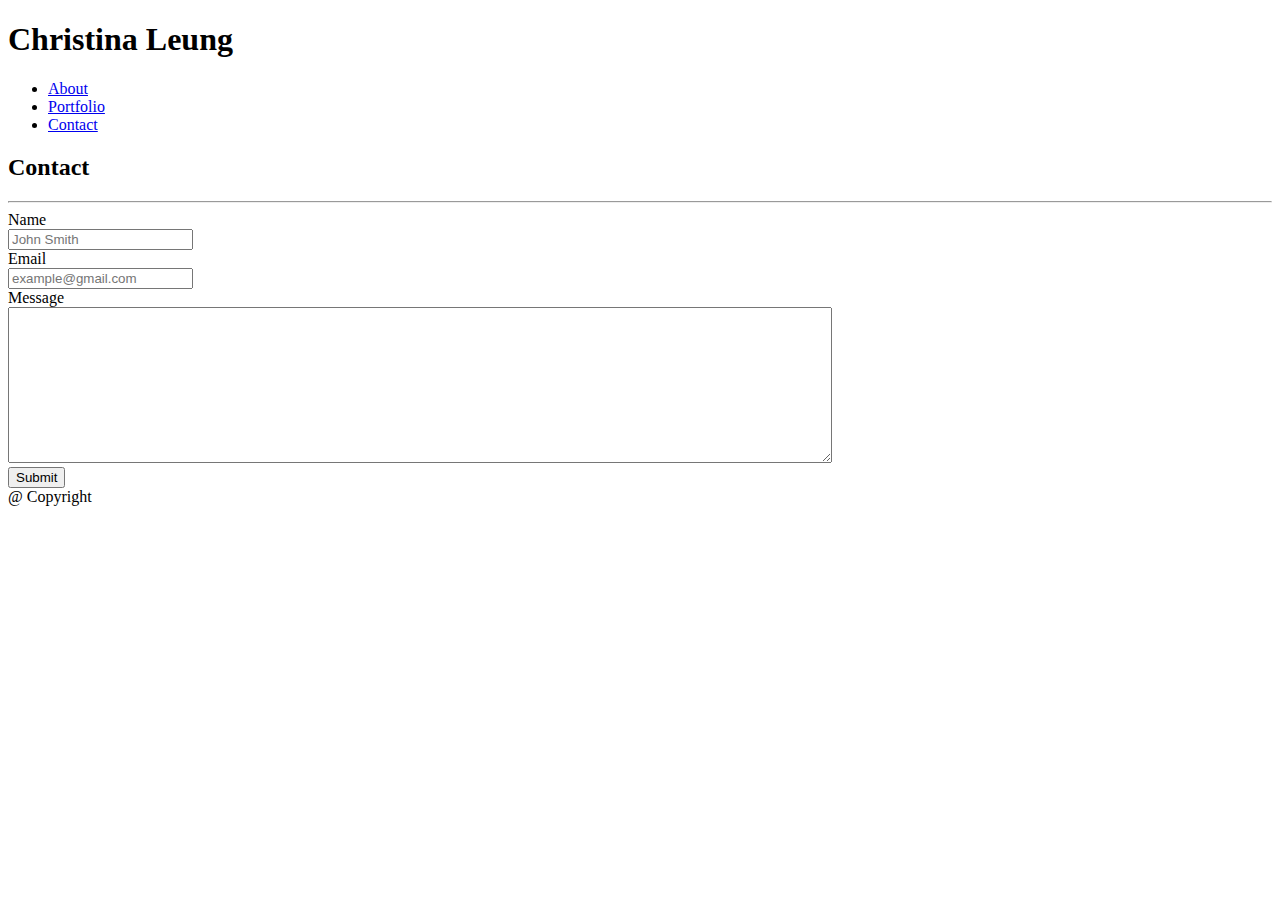
==== contact.html @ bd469801 "first commit" ====
<!DOCTYPE html>
<html lang="en">

<head>
    <meta charset="UTF-8">
    <meta name="viewport" content="width=device-width, initial-scale=1.0">
    <link rel="stylesheet" href="./assets/css/style.css">
    <title>ContactPage</title>
</head>

<body>
    <header>
        <h1>Christina <span>Leung</span></h1>
        <nav>
            <ul>
                <li><a href="#about">About</a></li>
                <li><a href="./portfolio.html">Portfolio</a></li>
                <li><a href="./contact.html">Contact</a></li>
            </ul>
        </nav>
    </header>

    <div class="container">
        <h2>Contact</h2>
        <hr>
        <form>
            Name
            <br>
            <input type="text" name="name" placeholder="John Smith">
            <br>
            Email
            <br>
            <input type="text" name="email"placeholder="example@gmail.com">
            <br>
            Message <br>
            <!-- <input type="text" name="message"> -->
            <!-- <p></p> -->
            <textarea name="" id="" cols="100%" rows="10"></textarea>
            <br>
            <button>
                Submit
            </button>
        </form>
    </div>
    <footer>
        @ Copyright
    </footer>
</body>

</html>

<!-- /* * Refer to these screenshots for your site:

   ![Portfolio About](./Assets/Images/portfolio-about-me.png)

   ![Portfolio Contact](./Assets/Images/portfolio-contact.png)

   ![Portfolio Gallery](./Assets/Images/portfolio-gallery.png)
   */ -->
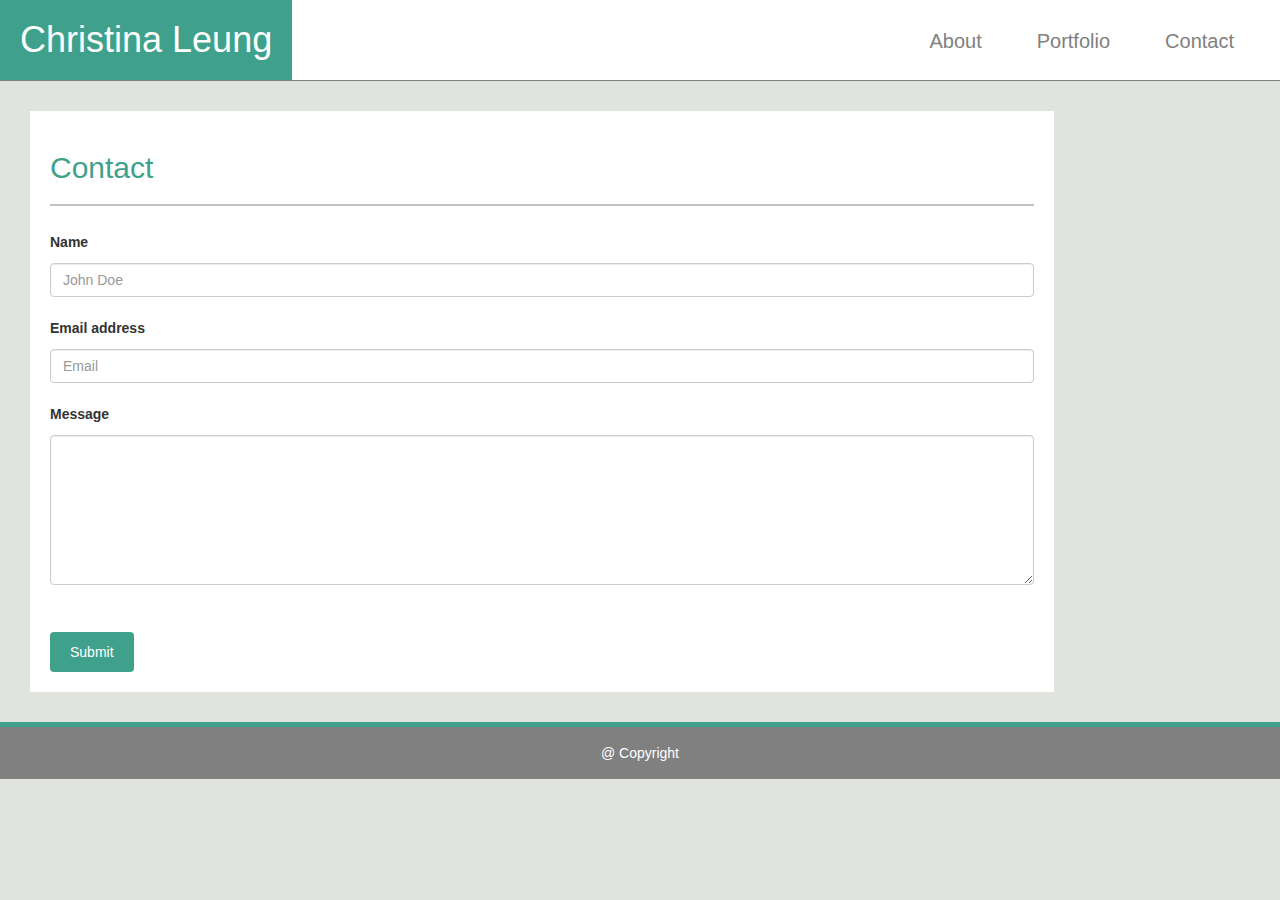
==== commit ac968122: "updated portfolio" ====
--- a/contact.html
+++ b/contact.html
@@ -4,56 +4,60 @@
 <head>
     <meta charset="UTF-8">
     <meta name="viewport" content="width=device-width, initial-scale=1.0">
-    <link rel="stylesheet" href="./assets/css/style.css">
+    <link rel="stylesheet" href="https://maxcdn.bootstrapcdn.com/bootstrap/3.3.6/css/bootstrap.min.css">
+    <link rel="stylesheet" href="./Assets/css/style.css">
     <title>ContactPage</title>
 </head>
 
 <body>
-    <header>
+    <div class="navigationpane">
         <h1>Christina <span>Leung</span></h1>
-        <nav>
-            <ul>
-                <li><a href="#about">About</a></li>
-                <li><a href="./portfolio.html">Portfolio</a></li>
-                <li><a href="./contact.html">Contact</a></li>
-            </ul>
+        <nav class="navbar navbar-expand-lg navbar-light bg-light">
+            <div class="container-fluid">
+                <div class="navbar-header">
+                    <div class="collapse navbar-collapse" id="bs-example-navbar-collapse-1">
+                        <ul class="nav navbar-nav">
+                            <li>
+                                <a href="#about">About</a>
+                            </li>
+                            <li>
+                                <a href="./portfolio.html">Portfolio</a>
+                            </li>
+                            <li>
+                                <a href="./contact.html">Contact</a>
+                            </li>
+                        </ul>
+                    </div>
+                </div>
+            </div>
         </nav>
-    </header>
+    </div>
 
-    <div class="container">
-        <h2>Contact</h2>
-        <hr>
+    <section>
         <form>
-            Name
+            <h2>Contact</h2>
+            <hr>
+            <div class="form-group">
+                <label for="name">Name</label>
+                <input type="name" class="form-control" id="exampleInputPassword1" placeholder="John Doe">
+            </div>
+            <div class="form-group">
+                <label for="exampleInputEmail1">Email address</label>
+                <input type="email" class="form-control" id="exampleInputEmail1" placeholder="Email">
+            </div>
+            <div class="form-group">
+                <label for="exampleInputmessage">Message</label>
+                <textarea name="message" class="form-control" placeholder=""
+                    style="width: 100%; height: 150px;"></textarea>
+            </div>
             <br>
-            <input type="text" name="name" placeholder="John Smith">
-            <br>
-            Email
-            <br>
-            <input type="text" name="email"placeholder="example@gmail.com">
-            <br>
-            Message <br>
-            <!-- <input type="text" name="message"> -->
-            <!-- <p></p> -->
-            <textarea name="" id="" cols="100%" rows="10"></textarea>
-            <br>
-            <button>
-                Submit
-            </button>
+            <button type="submit" class="btn btn-default" role="button">Submit</button>
         </form>
-    </div>
+    </section>
+    
     <footer>
         @ Copyright
     </footer>
 </body>
 
-</html>
-
-<!-- /* * Refer to these screenshots for your site:
-
-   ![Portfolio About](./Assets/Images/portfolio-about-me.png)
-
-   ![Portfolio Contact](./Assets/Images/portfolio-contact.png)
-
-   ![Portfolio Gallery](./Assets/Images/portfolio-gallery.png)
-   */ -->+</html>--- a/Assets/css/style.css
+++ b/Assets/css/style.css
@@ -0,0 +1,167 @@
+* {
+  box-sizing: border-box;
+  margin: 0;
+}
+
+body {
+  background-color: #c9ccc58e;
+  line-height: 32px;
+  font-family: "Trebuchet MS", "Lucida Sans Unicode", "Lucida Grande",
+    "Lucida Sans", Arial, sans-serif;
+}
+
+h1 {
+  display: inline-block;
+  font-size: 36px;
+  margin: 0;
+  color: #ffffff;
+  padding: 20px;
+  background-color: #3fa18c;
+}
+
+h2 {
+  color: #3fa18c;
+}
+
+hr {
+  border: solid 1px rgb(196, 192, 192);
+}
+
+.container-fluid {
+  line-height: 1.5;
+  background-color: #fff;
+  border: black;
+}
+
+section {
+  padding: 20px;
+  width: 80%;
+  background-color: white;
+  margin: 30px;
+}
+
+nav {
+  top: 15px;
+  float: right;
+  text-align: center;
+  background-color: #fff;
+  font-size: 24px;
+}
+ul li {
+  display: inline-block;
+  margin-left: 25px;
+}
+
+img {
+  display: inline-block;
+  float: left;
+  width: 300px;
+  padding: 30px;
+}
+
+p {
+  display: inline-block;
+  float: left;
+  margin-bottom: 30px;
+}
+
+a {
+  color: grey;
+  padding: 0px;
+  font-size: 20px;
+  text-decoration: none;
+}
+
+.image-grid-cover {
+  width: 100%;
+  background-size: cover;
+  min-height: 180px;
+  position: relative;
+  margin-bottom: 30px;
+  border-radius: 4px;
+}
+
+.image-grid-clickbox {
+  position: absolute;
+  top: 0;
+  right: 0;
+  bottom: 0;
+  left: 0;
+  display: block;
+  width: 100%;
+  height: 100%;
+  z-index: 20;
+}
+
+.cover-wrapper {
+  font-size: 18px;
+  text-align: center;
+  display: block;
+  color: #fff;
+  z-index: 21;
+  position: relative;
+  padding: 10px 20px;
+  background-color: #3fa18c;
+  top: 120px;
+}
+
+.btn {
+  border: none;
+  padding: 10px 20px;
+  color: #fff;
+  background-color: #3fa18c;
+}
+
+footer {
+  position: relative;
+  clear: both;
+  background-color: grey;
+  text-align: center;
+  padding: 10px;
+  color: white;
+  border-top: solid;
+  border-top-width: thick;
+  border-top-color: #3fa18c;
+  width: 100%;
+}
+@media (max-width: 767px) {
+  nav {
+    float: initial;
+  }
+  .nav > li {
+    display: inline-block;
+  }
+  .collapse {
+    display: block;
+  }
+}
+@media (min-width: 640px) and (max-width: 767px) {
+  .navigationpane {
+    border-bottom: solid;
+    border-bottom-width: thin;
+    border-bottom-color: grey;
+    background-color: #ffffff;
+    margin: 20;
+    width: 100%;
+  }
+}
+@media (min-width: 768px) {
+  .navigationpane {
+    border-bottom: solid;
+    border-bottom-width: thin;
+    border-bottom-color: grey;
+    background-color: #ffffff;
+    margin: 20;
+    width: 100%;
+  }
+}
+@media (min-width: 980px) {
+  .navigationpane {
+    border-bottom: solid;
+    border-bottom-width: thin;
+    border-bottom-color: grey;
+    background-color: #ffffff;
+    margin: 20;
+    width: 100%;
+  }
+}
